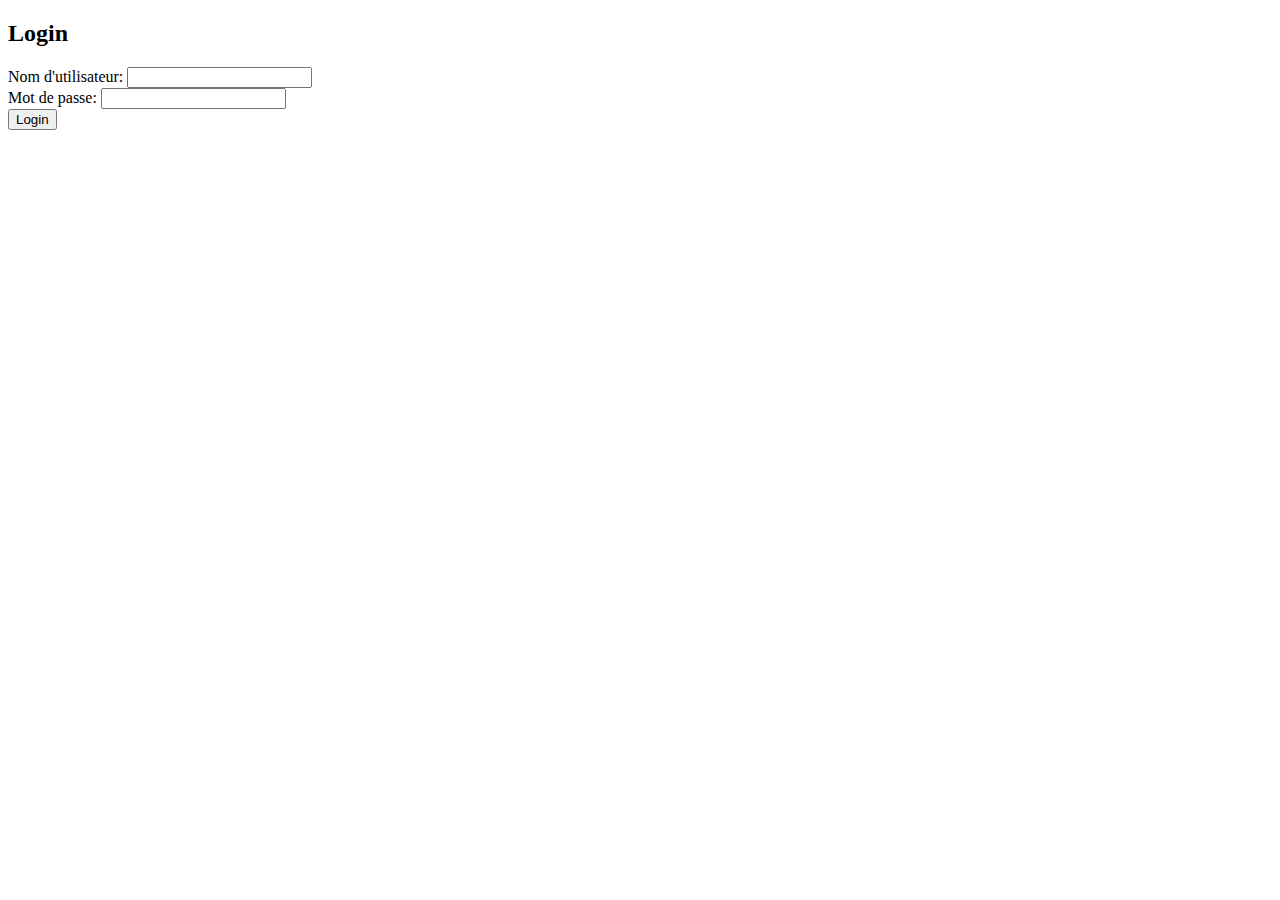
==== templates/login.html @ e2676b08 "4/10" ====
<!DOCTYPE html>
<html lang="fr">

<head>
    <meta charset="UTF-8">
    <meta name="viewport" content="width=device-width, initial-scale=1.0">
    <title>Login</title>
</head>

<body>
    <h2>Login</h2>
    <form action="#" method="post">
        <label for="username">Nom d'utilisateur:</label>
        <input type="text" id="username" name="username" required>
        <br>
        <label for="password">Mot de passe:</label>
        <input type="password" id="password" name="password" required>
        <br>
        <button type="submit">Login</button>
    </form>
</body>

</html>
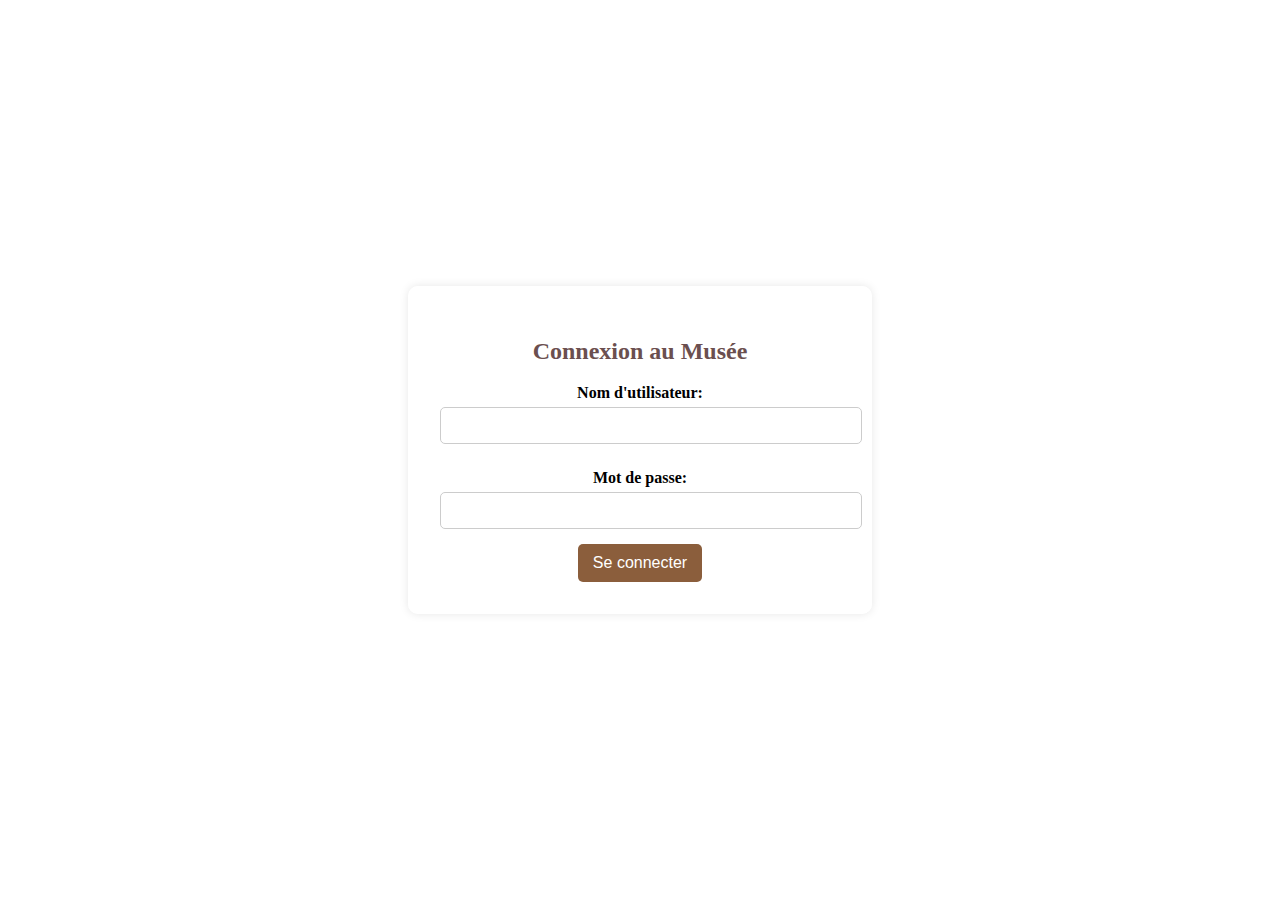
==== commit 904e290d: "finit" ====
--- a/templates/login.html
+++ b/templates/login.html
@@ -4,20 +4,23 @@
 <head>
     <meta charset="UTF-8">
     <meta name="viewport" content="width=device-width, initial-scale=1.0">
-    <title>Login</title>
+    <title>Connexion - Musée</title>
+    <link rel="stylesheet" href="../static/login.css">
 </head>
 
 <body>
-    <h2>Login</h2>
-    <form action="#" method="post">
-        <label for="username">Nom d'utilisateur:</label>
-        <input type="text" id="username" name="username" required>
-        <br>
-        <label for="password">Mot de passe:</label>
-        <input type="password" id="password" name="password" required>
-        <br>
-        <button type="submit">Login</button>
-    </form>
+    <div class="login-container">
+        <h2>Connexion au Musée</h2>
+        <form action="#" method="post">
+            <label for="username">Nom d'utilisateur:</label>
+            <input type="text" id="username" name="username" required>
+
+            <label for="password">Mot de passe:</label>
+            <input type="password" id="password" name="password" required>
+
+            <button type="submit">Se connecter</button>
+        </form>
+    </div>
 </body>
 
 </html>--- a/static/login.css
+++ b/static/login.css
@@ -0,0 +1,52 @@
+body {
+  font-family: "Garamond", serif;
+  background-size: cover;
+  background-position: center;
+  display: flex;
+  justify-content: center;
+  align-items: center;
+  height: 100vh;
+  margin: 0;
+}
+
+.login-container {
+  background: rgba(255, 255, 255, 0.9);
+  padding: 2rem;
+  border-radius: 10px;
+  box-shadow: 0 0 10px rgba(0, 0, 0, 0.1);
+  text-align: center;
+  max-width: 400px;
+  width: 100%;
+}
+
+h2 {
+  color: #6b4f4f;
+}
+
+label {
+  display: block;
+  margin: 10px 0 5px;
+  font-weight: bold;
+}
+
+input {
+  width: 100%;
+  padding: 10px;
+  margin-bottom: 15px;
+  border: 1px solid #ccc;
+  border-radius: 5px;
+}
+
+button {
+  background-color: #8b5e3c;
+  color: white;
+  padding: 10px 15px;
+  border: none;
+  border-radius: 5px;
+  cursor: pointer;
+  font-size: 1rem;
+}
+
+button:hover {
+  background-color: #6b4f4f;
+}
